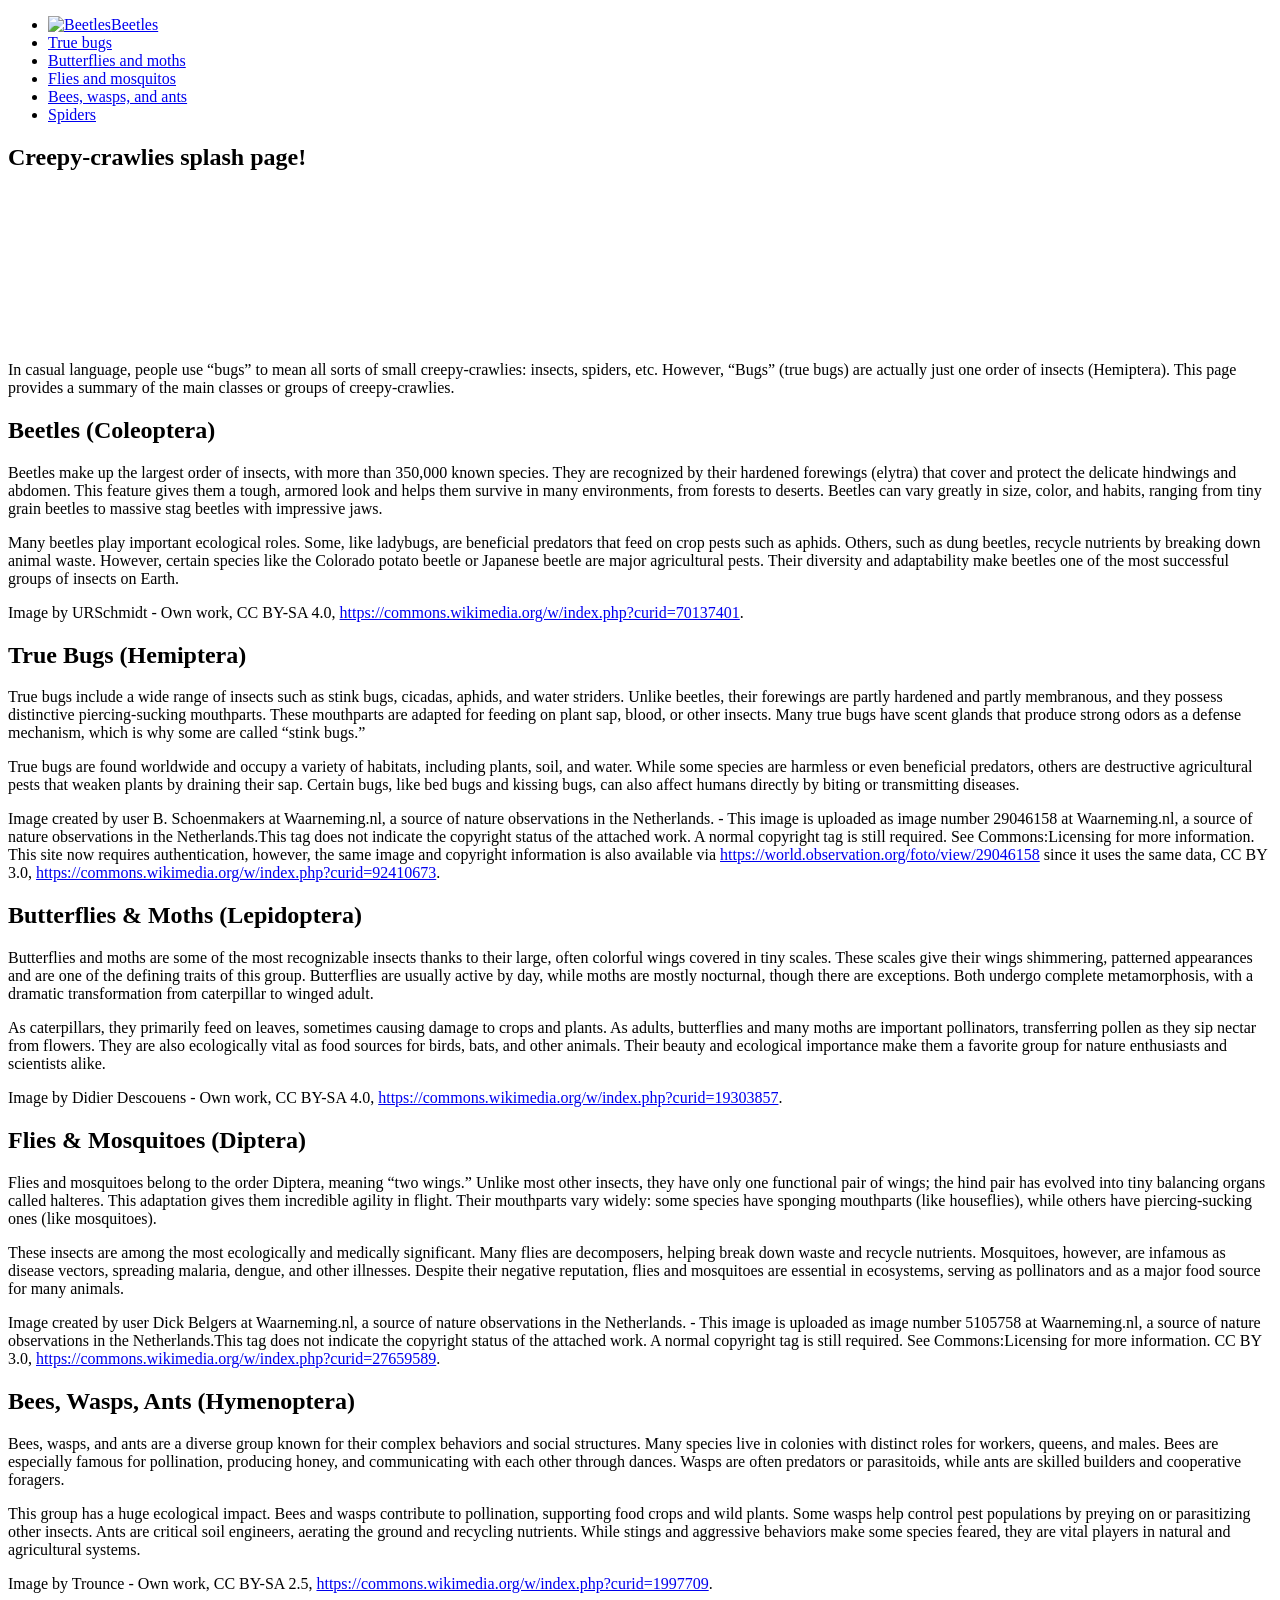
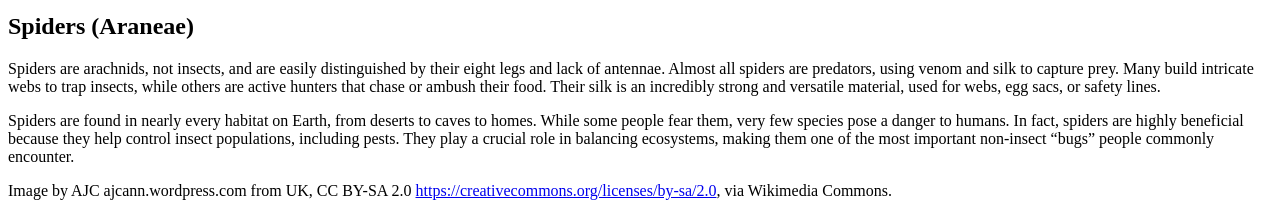
==== assignment 2/index.html @ a773df34 "assignment 2" ====
<!doctype html>
<html lang="en">
  <head>
    <meta charset="utf-8" />
    <title>Creepy crawlies!</title>
    <link href="style.css" rel="stylesheet" />
  </head>
  <body>
    <header>
      <nav>
        <ul>
          <li><a href="#beetles"><img src="https://mdn.github.io/shared-assets/images/examples/learn/crawlies/beetle.png" alt="Beetles" width="25" height="25">Beetles</a></li>
          <li><a href="#true_bugs">True bugs</a></li>
          <li><a href="#butterflies_moths">Butterflies and moths</a></li>
          <li><a href="#flies_mosquitos">Flies and mosquitos</a></li>
          <li><a href="#bees_wasps_ants">Bees, wasps, and ants</a></li>
          <li><a href="#spiders">Spiders</a></li>
        </ul>
      </nav>
      <section>
        <h1>Creepy-crawlies splash page!</h1>
        <!---Add video here--->
        <video src="https://mdn.github.io/shared-assets/videos/learn/bug_video_640.mp4"></video>

        <p>
          In casual language, people use “bugs” to mean all sorts of small
          creepy-crawlies: insects, spiders, etc. However, “Bugs” (true bugs)
          are actually just one order of insects (Hemiptera). This page
          provides a summary of the main classes or groups of
          creepy-crawlies.
        </p>
      </section>
    </header>
    <main>
      <section id="beetles">
        <h2>Beetles (Coleoptera)</h2>

        <p>
          Beetles make up the largest order of insects, with more than
          350,000 known species. They are recognized by their hardened
          forewings (elytra) that cover and protect the delicate hindwings
          and abdomen. This feature gives them a tough, armored look and
          helps them survive in many environments, from forests to deserts.
          Beetles can vary greatly in size, color, and habits, ranging from
          tiny grain beetles to massive stag beetles with impressive jaws.
        </p>
        <p>
          Many beetles play important ecological roles. Some, like ladybugs,
          are beneficial predators that feed on crop pests such as aphids.
          Others, such as dung beetles, recycle nutrients by breaking down
          animal waste. However, certain species like the Colorado potato
          beetle or Japanese beetle are major agricultural pests. Their
          diversity and adaptability make beetles one of the most successful
          groups of insects on Earth.
        </p>

        <p class="copyright">
          Image by URSchmidt - Own work, CC BY-SA 4.0,
          <a href="https://commons.wikimedia.org/w/index.php?curid=70137401"
            >https://commons.wikimedia.org/w/index.php?curid=70137401</a
          >.
        </p>
      </section>
      <section id="true_bugs">
        <h2>True Bugs (Hemiptera)</h2>

        <p>
          True bugs include a wide range of insects such as stink bugs,
          cicadas, aphids, and water striders. Unlike beetles, their
          forewings are partly hardened and partly membranous, and they
          possess distinctive piercing-sucking mouthparts. These mouthparts
          are adapted for feeding on plant sap, blood, or other insects. Many
          true bugs have scent glands that produce strong odors as a defense
          mechanism, which is why some are called “stink bugs.”
        </p>

        <p>
          True bugs are found worldwide and occupy a variety of habitats,
          including plants, soil, and water. While some species are harmless
          or even beneficial predators, others are destructive agricultural
          pests that weaken plants by draining their sap. Certain bugs, like
          bed bugs and kissing bugs, can also affect humans directly by
          biting or transmitting diseases.
        </p>

        <p class="copyright">
          Image created by user B. Schoenmakers at Waarneming.nl, a source of
          nature observations in the Netherlands. - This image is uploaded as
          image number 29046158 at Waarneming.nl, a source of nature
          observations in the Netherlands.This tag does not indicate the
          copyright status of the attached work. A normal copyright tag is
          still required. See Commons:Licensing for more information. This
          site now requires authentication, however, the same image and
          copyright information is also available via
          <a href="https://world.observation.org/foto/view/29046158"
            >https://world.observation.org/foto/view/29046158</a
          >
          since it uses the same data, CC BY 3.0,
          <a href="https://commons.wikimedia.org/w/index.php?curid=92410673"
            >https://commons.wikimedia.org/w/index.php?curid=92410673</a
          >.
        </p>
      </section>
      <section id="butterflies_moths">
        <h2>Butterflies & Moths (Lepidoptera)</h2>

        <p>
          Butterflies and moths are some of the most recognizable insects
          thanks to their large, often colorful wings covered in tiny scales.
          These scales give their wings shimmering, patterned appearances and
          are one of the defining traits of this group. Butterflies are
          usually active by day, while moths are mostly nocturnal, though
          there are exceptions. Both undergo complete metamorphosis, with a
          dramatic transformation from caterpillar to winged adult.
        </p>

        <p>
          As caterpillars, they primarily feed on leaves, sometimes causing
          damage to crops and plants. As adults, butterflies and many moths
          are important pollinators, transferring pollen as they sip nectar
          from flowers. They are also ecologically vital as food sources for
          birds, bats, and other animals. Their beauty and ecological
          importance make them a favorite group for nature enthusiasts and
          scientists alike.
        </p>

        <p class="copyright">
          Image by Didier Descouens - Own work, CC BY-SA 4.0,
          <a href="https://commons.wikimedia.org/w/index.php?curid=19303857"
            >https://commons.wikimedia.org/w/index.php?curid=19303857</a
          >.
        </p>
      </section>
      <section id="flies_mosquitos">
        <h2>Flies & Mosquitoes (Diptera)</h2>

        <p>
          Flies and mosquitoes belong to the order Diptera, meaning “two
          wings.” Unlike most other insects, they have only one functional
          pair of wings; the hind pair has evolved into tiny balancing organs
          called halteres. This adaptation gives them incredible agility in
          flight. Their mouthparts vary widely: some species have sponging
          mouthparts (like houseflies), while others have piercing-sucking
          ones (like mosquitoes).
        </p>

        <p>
          These insects are among the most ecologically and medically
          significant. Many flies are decomposers, helping break down waste
          and recycle nutrients. Mosquitoes, however, are infamous as disease
          vectors, spreading malaria, dengue, and other illnesses. Despite
          their negative reputation, flies and mosquitoes are essential in
          ecosystems, serving as pollinators and as a major food source for
          many animals.
        </p>

        <p class="copyright">
          Image created by user Dick Belgers at Waarneming.nl, a source of
          nature observations in the Netherlands. - This image is uploaded as
          image number 5105758 at Waarneming.nl, a source of nature
          observations in the Netherlands.This tag does not indicate the
          copyright status of the attached work. A normal copyright tag is
          still required. See Commons:Licensing for more information. CC BY
          3.0,
          <a href="https://commons.wikimedia.org/w/index.php?curid=27659589"
            >https://commons.wikimedia.org/w/index.php?curid=27659589</a
          >.
        </p>
      </section>
      <section id="bees_wasps_ants">
        <h2>Bees, Wasps, Ants (Hymenoptera)</h2>

        <p>
          Bees, wasps, and ants are a diverse group known for their complex
          behaviors and social structures. Many species live in colonies with
          distinct roles for workers, queens, and males. Bees are especially
          famous for pollination, producing honey, and communicating with
          each other through dances. Wasps are often predators or
          parasitoids, while ants are skilled builders and cooperative
          foragers.
        </p>

        <p>
          This group has a huge ecological impact. Bees and wasps contribute
          to pollination, supporting food crops and wild plants. Some wasps
          help control pest populations by preying on or parasitizing other
          insects. Ants are critical soil engineers, aerating the ground and
          recycling nutrients. While stings and aggressive behaviors make
          some species feared, they are vital players in natural and
          agricultural systems.
        </p>

        <p class="copyright">
          Image by Trounce - Own work, CC BY-SA 2.5,
          <a href="https://commons.wikimedia.org/w/index.php?curid=1997709"
            >https://commons.wikimedia.org/w/index.php?curid=1997709</a
          >.
        </p>
      </section>
      <section id="spiders">
        <h2>Spiders (Araneae)</h2>

        <p>
          Spiders are arachnids, not insects, and are easily distinguished by
          their eight legs and lack of antennae. Almost all spiders are
          predators, using venom and silk to capture prey. Many build
          intricate webs to trap insects, while others are active hunters
          that chase or ambush their food. Their silk is an incredibly strong
          and versatile material, used for webs, egg sacs, or safety lines.
        </p>

        <p>
          Spiders are found in nearly every habitat on Earth, from deserts to
          caves to homes. While some people fear them, very few species pose
          a danger to humans. In fact, spiders are highly beneficial because
          they help control insect populations, including pests. They play a
          crucial role in balancing ecosystems, making them one of the most
          important non-insect “bugs” people commonly encounter.
        </p>

        <p class="copyright">
          Image by AJC ajcann.wordpress.com from UK, CC BY-SA 2.0
          <a href="https://creativecommons.org/licenses/by-sa/2.0"
            >https://creativecommons.org/licenses/by-sa/2.0</a
          >, via Wikimedia Commons.
        </p>
      </section>
    </main>
  </body>
</html>
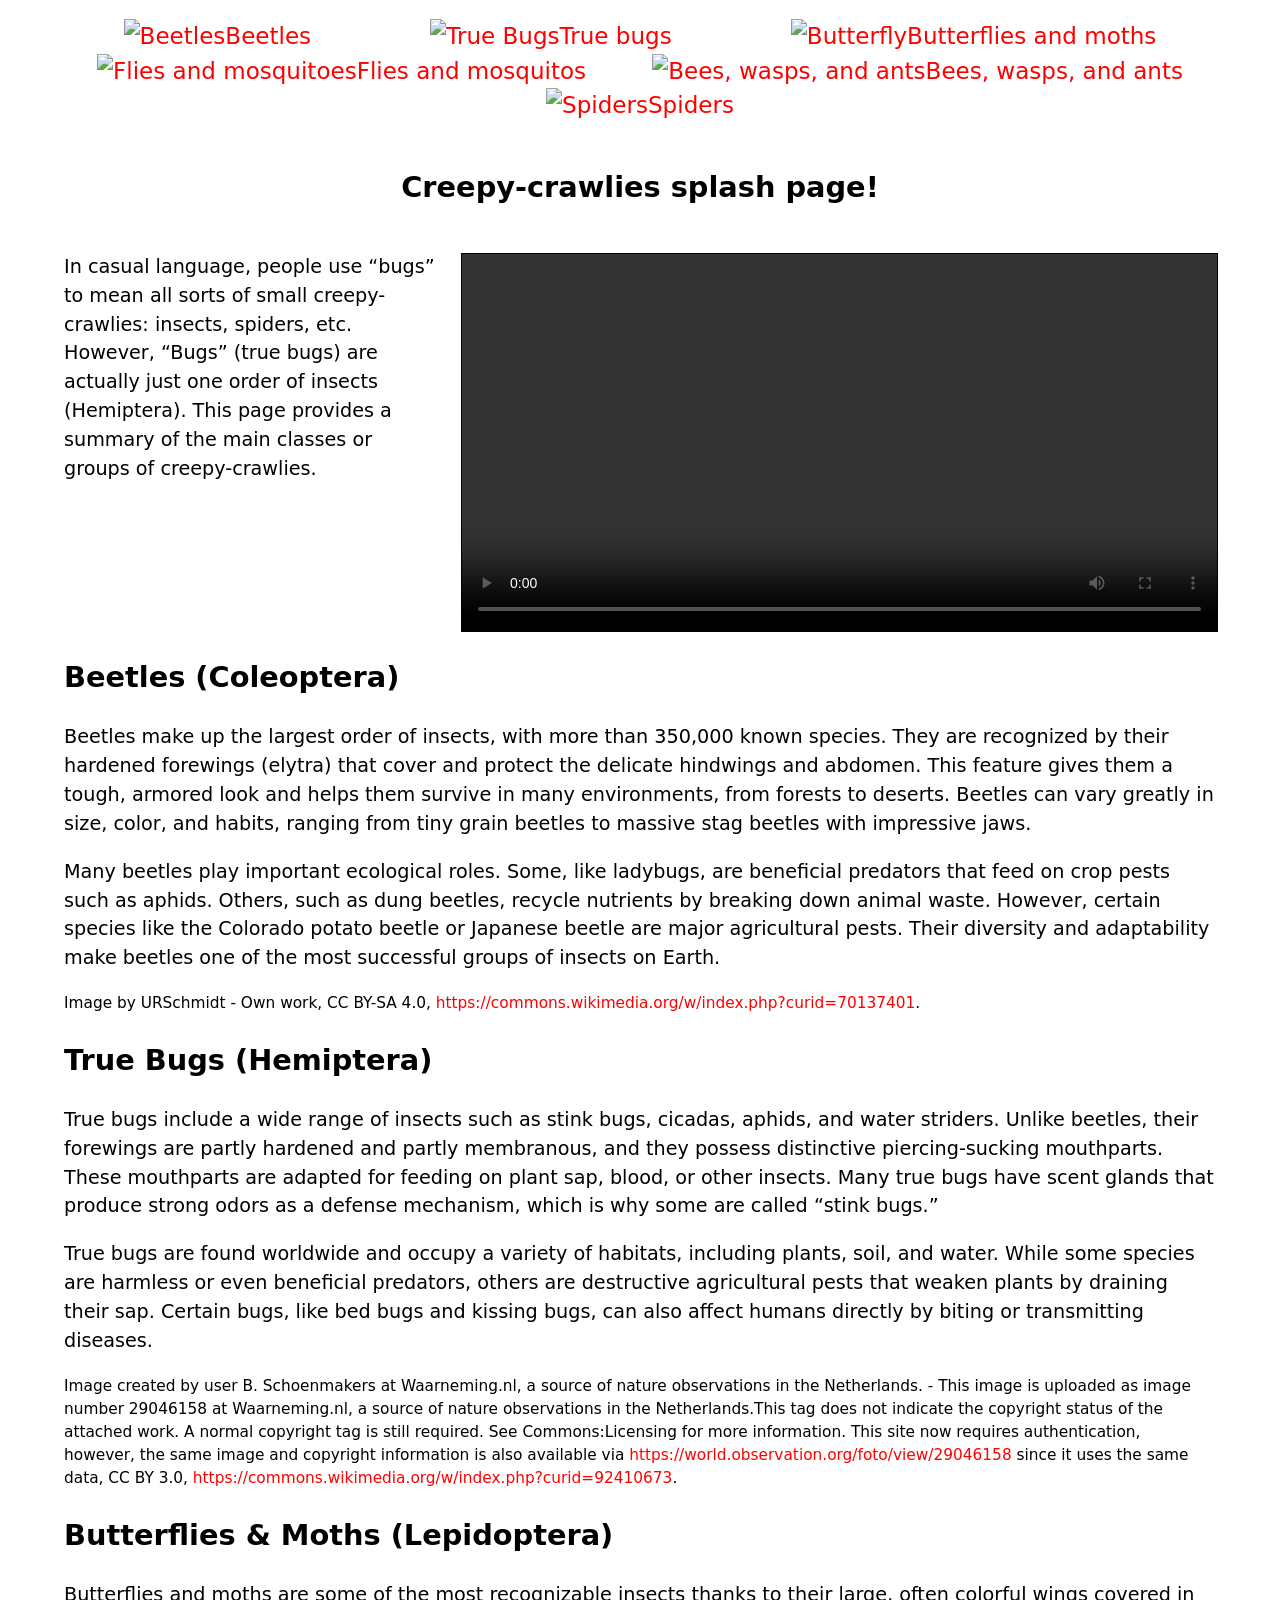
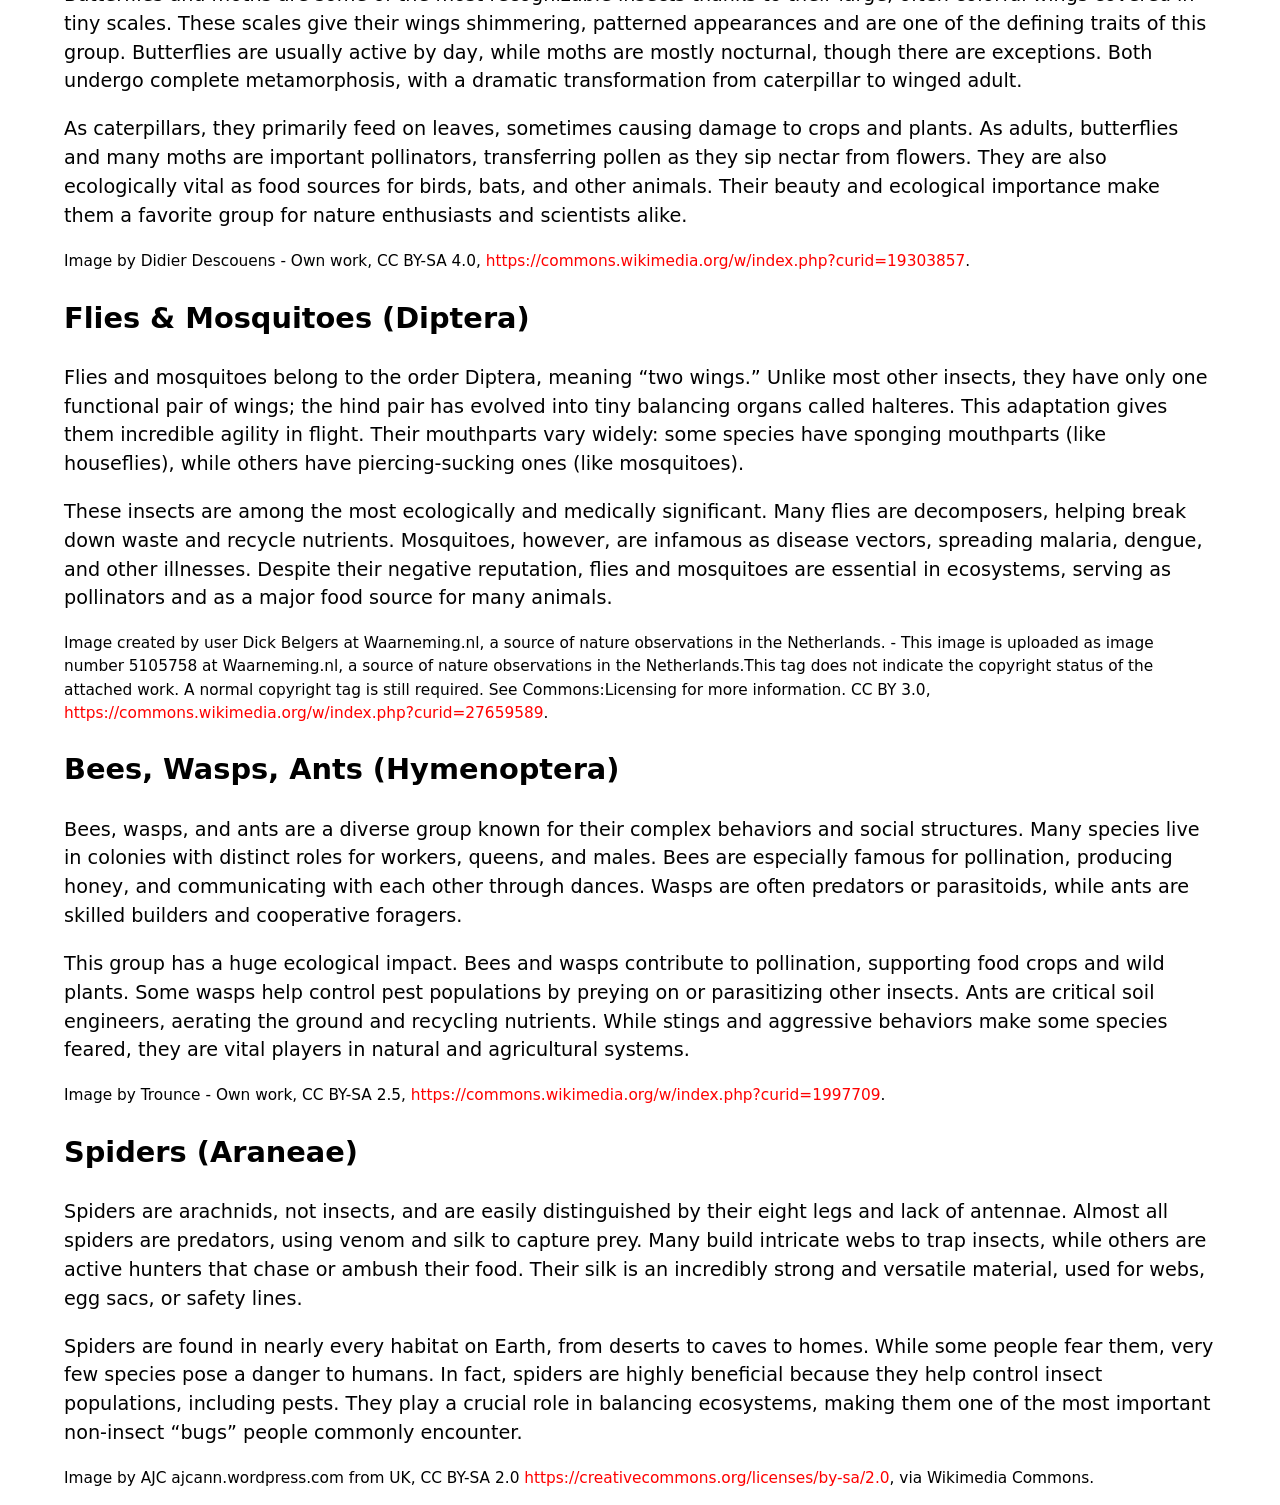
==== commit bf3190f6: "assignment 2 more changes" ====
--- a/assignment 2/index.html
+++ b/assignment 2/index.html
@@ -9,18 +9,21 @@
     <header>
       <nav>
         <ul>
-          <li><a href="#beetles"><img src="https://mdn.github.io/shared-assets/images/examples/learn/crawlies/beetle.png" alt="Beetles" width="25" height="25">Beetles</a></li>
-          <li><a href="#true_bugs">True bugs</a></li>
-          <li><a href="#butterflies_moths">Butterflies and moths</a></li>
-          <li><a href="#flies_mosquitos">Flies and mosquitos</a></li>
-          <li><a href="#bees_wasps_ants">Bees, wasps, and ants</a></li>
-          <li><a href="#spiders">Spiders</a></li>
+          <li><a href="#beetles"><img src="https://mdn.github.io/shared-assets/images/examples/learn/crawlies/beetle.png" alt="Beetles" width="30" height="25">Beetles</a></li>
+          <li><a href="#true_bugs"><img src="https://mdn.github.io/shared-assets/images/examples/learn/crawlies/true_bug.jpg" alt="True Bugs" width="30" height="30">True bugs</a></li>
+          <li><a href="#butterflies_moths"><img src="https://mdn.github.io/shared-assets/images/examples/learn/crawlies/butterfly.jpg" alt="Butterfly" width="30" height="30">Butterflies and moths</a></li>
+          <li><a href="#flies_mosquitos"><img src="https://mdn.github.io/shared-assets/images/examples/learn/crawlies/mosquito.jpg" alt="Flies and mosquitoes" width="30" height="30">Flies and mosquitos</a></li>
+          <li><a href="#bees_wasps_ants"><img src="https://mdn.github.io/shared-assets/images/examples/learn/crawlies/bee.jpg" alt="Bees, wasps, and ants" width="30" height="30">Bees, wasps, and ants</a></li>
+          <li><a href="#spiders"><img src="https://mdn.github.io/shared-assets/images/examples/learn/crawlies/spider.jpg" alt="Spiders" width="30" height="30">Spiders</a></li>
         </ul>
       </nav>
       <section>
         <h1>Creepy-crawlies splash page!</h1>
+        
         <!---Add video here--->
-        <video src="https://mdn.github.io/shared-assets/videos/learn/bug_video_640.mp4"></video>
+         <video src="https://mdn.github.io/shared-assets/videos/learn/bug_video_640.mp4" controls>
+            <source src="https://mdn.github.io/shared-assets/videos/learn/bug_video_640.mp4" type="video/mp4"> 
+        </video>
 
         <p>
           In casual language, people use “bugs” to mean all sorts of small
--- a/assignment 2/style.css
+++ b/assignment 2/style.css
@@ -0,0 +1,91 @@
+/* type */
+
+body {
+  font: 1.2em / 1.5 system-ui;
+  margin: 0 auto;
+  width: 90%;
+  min-width: 800px;
+  max-width: 1200px;
+}
+
+h1 {
+  text-align: center;
+}
+
+.copyright {
+  font-size: 0.8em;
+}
+
+/* nav menu */
+
+ul {
+  padding: 0;
+  list-style-type: none;
+  text-align: center;
+  display: flex;
+  flex-flow: row wrap;
+  justify-content: center;
+  align-items: center;
+}
+
+li {
+  flex: auto;
+}
+
+nav a {
+  font-size: 1.2em;
+  padding: 0 20px;
+}
+
+/* General link styles */
+
+a {
+  text-decoration: none;
+  color: red;
+}
+
+a:hover,
+a:focus {
+  text-decoration: underline;
+}
+
+/* header section layout */
+
+header section {
+  display: grid;
+  grid-template-areas:
+    "heading heading"
+    "text video"
+    "text video";
+  grid-template-columns: 1fr 2fr;
+  gap: 20px;
+}
+
+h1 {
+  grid-area: heading;
+}
+
+header p {
+  grid-area: text;
+  margin: 0;
+}
+
+video {
+  grid-area: video;
+  width: 100%;
+  border: 1px solid black;
+}
+
+/* image floats */
+
+figure {
+  float: right;
+  margin-left: 20px;
+  padding: 20px;
+  background: orange;
+  border: 1px solid black;
+}
+
+figcaption {
+  font-size: 0.6em;
+}
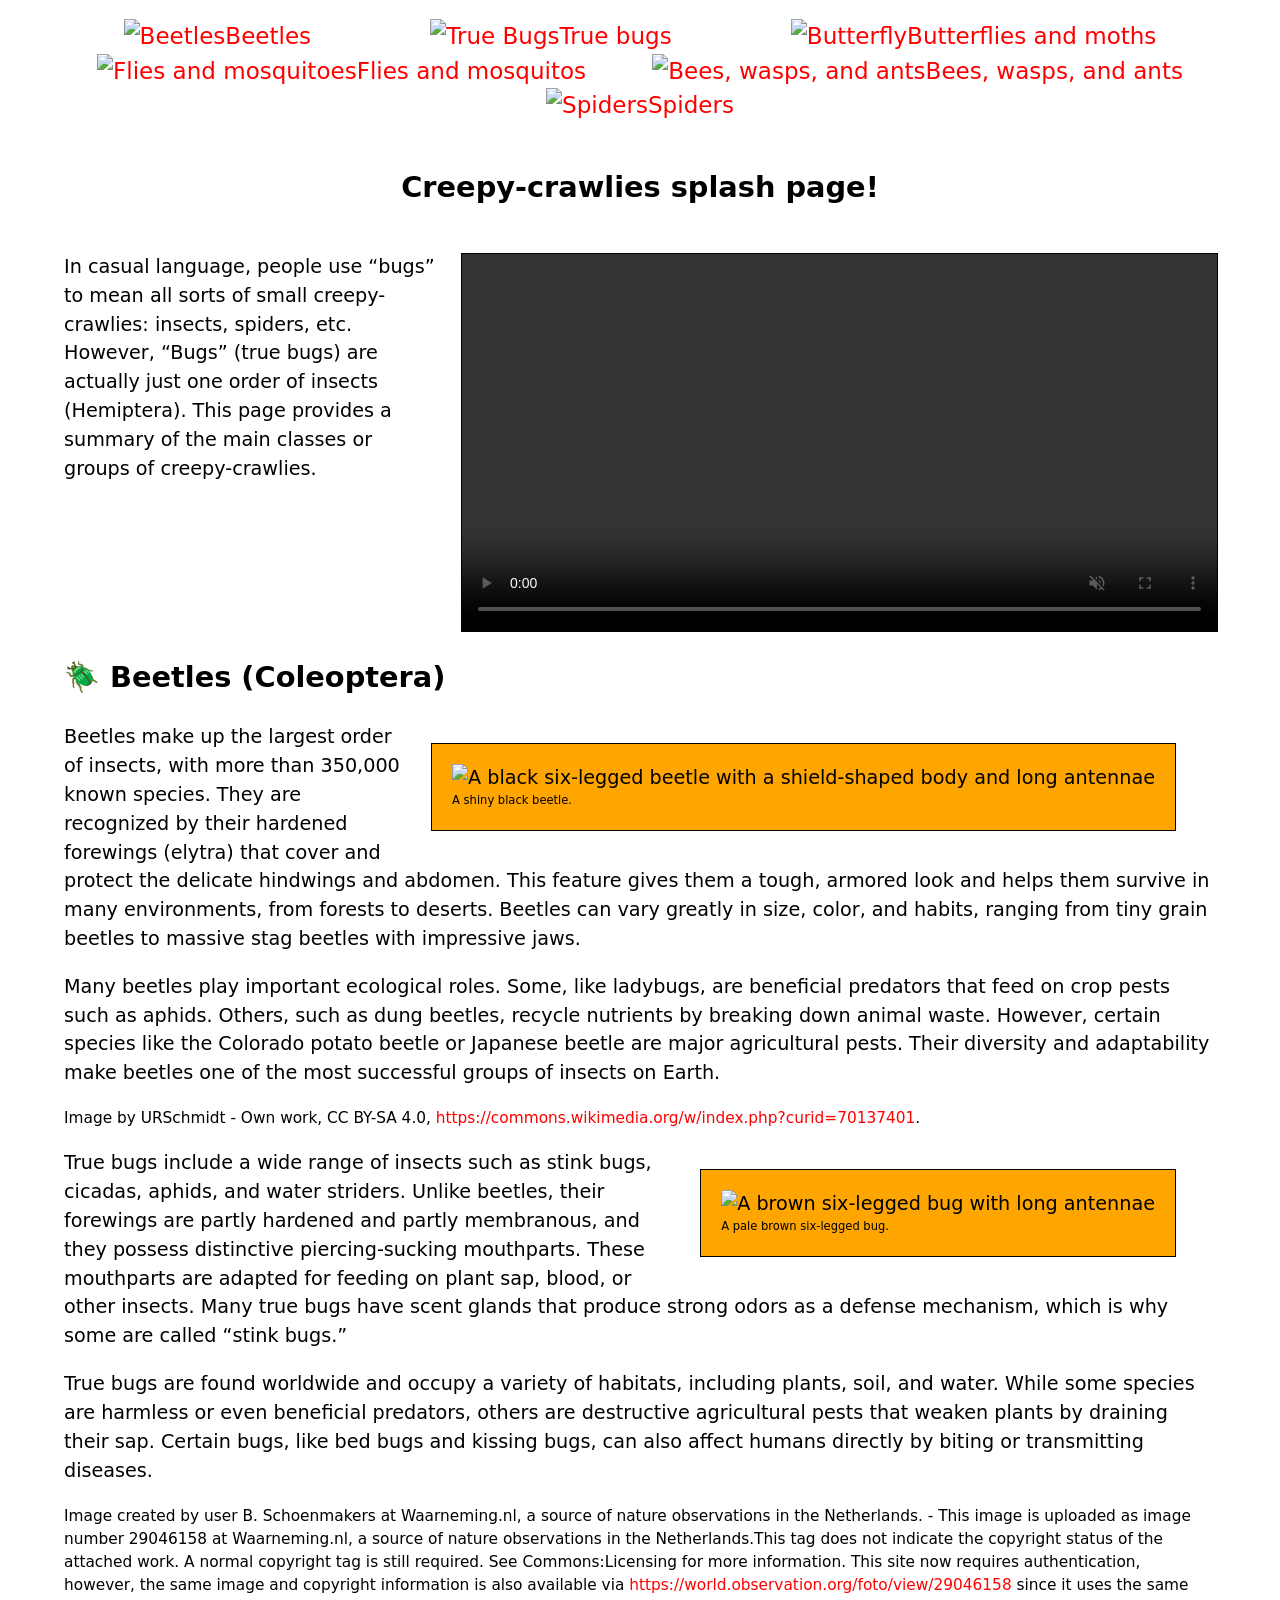
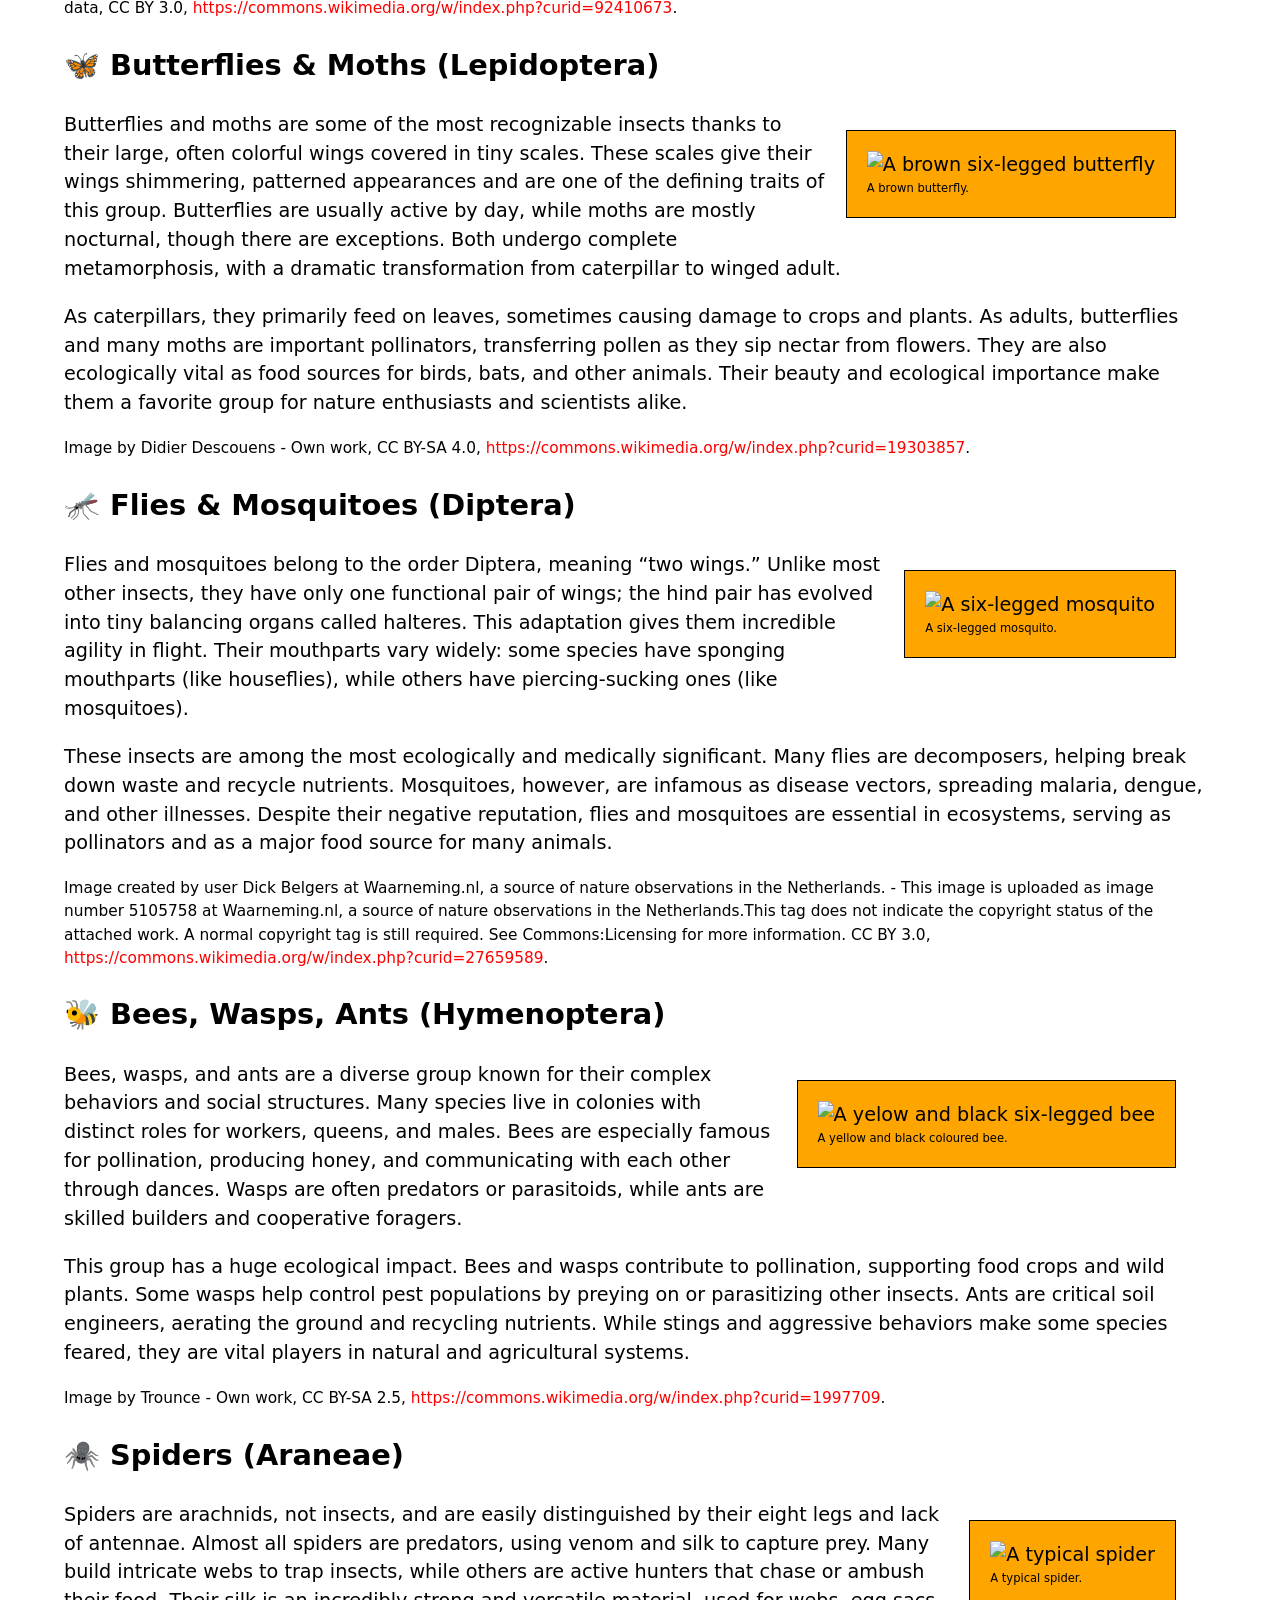
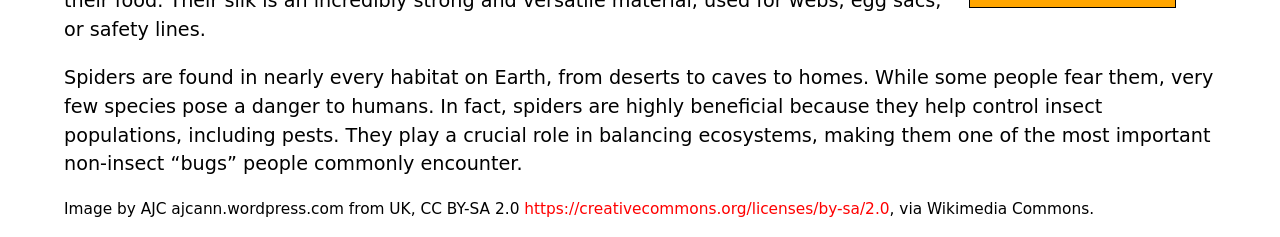
==== commit 885ea439: "Paragraph imogis and images" ====
--- a/assignment 2/index.html
+++ b/assignment 2/index.html
@@ -21,7 +21,7 @@
         <h1>Creepy-crawlies splash page!</h1>
         
         <!---Add video here--->
-         <video src="https://mdn.github.io/shared-assets/videos/learn/bug_video_640.mp4" controls>
+         <video autoplay muted loop preload= "auto" https://mdn.github.io/shared-assets/videos/learn/bug_video_640.mp4" controls>
             <source src="https://mdn.github.io/shared-assets/videos/learn/bug_video_640.mp4" type="video/mp4"> 
         </video>
 
@@ -36,7 +36,11 @@
     </header>
     <main>
       <section id="beetles">
-        <h2>Beetles (Coleoptera)</h2>
+        <h2>🪲 Beetles (Coleoptera)</h2>
+        <figure>
+          <img src="https://mdn.github.io/shared-assets/images/examples/learn/crawlies/beetle.png" alt="A black six-legged beetle with a shield-shaped body and long antennae" width="250" height="180">
+          <figcaption> A shiny black beetle.</figcaption> 
+        </figure>
 
         <p>
           Beetles make up the largest order of insects, with more than
@@ -65,8 +69,12 @@
         </p>
       </section>
       <section id="true_bugs">
-        <h2>True Bugs (Hemiptera)</h2>
-
+        <h2🪳 True Bugs (Hemiptera)</h2>
+        
+        <figure>
+          <img src="https://mdn.github.io/shared-assets/images/examples/learn/crawlies/true_bug.jpg" alt="A brown six-legged bug with long antennae" width="250" height="180">
+          <figcaption> A pale brown six-legged bug.</figcaption> 
+        </figure>
         <p>
           True bugs include a wide range of insects such as stink bugs,
           cicadas, aphids, and water striders. Unlike beetles, their
@@ -105,7 +113,11 @@
         </p>
       </section>
       <section id="butterflies_moths">
-        <h2>Butterflies & Moths (Lepidoptera)</h2>
+        <h2>🦋 Butterflies & Moths (Lepidoptera)</h2>
+        <figure>
+          <img src="https://mdn.github.io/shared-assets/images/examples/learn/crawlies/butterfly.jpg" alt="A brown six-legged butterfly" width="250" height="180">
+          <figcaption> A brown butterfly.</figcaption> 
+        </figure>
 
         <p>
           Butterflies and moths are some of the most recognizable insects
@@ -135,7 +147,11 @@
         </p>
       </section>
       <section id="flies_mosquitos">
-        <h2>Flies & Mosquitoes (Diptera)</h2>
+        <h2>🦟 Flies & Mosquitoes (Diptera)</h2>
+        <figure>
+          <img src="https://mdn.github.io/shared-assets/images/examples/learn/crawlies/mosquito.jpg" alt="A six-legged mosquito" width="250" height="180">
+          <figcaption> A six-legged mosquito.</figcaption> 
+        </figure>
 
         <p>
           Flies and mosquitoes belong to the order Diptera, meaning “two
@@ -171,7 +187,11 @@
         </p>
       </section>
       <section id="bees_wasps_ants">
-        <h2>Bees, Wasps, Ants (Hymenoptera)</h2>
+        <h2>🐝 Bees, Wasps, Ants (Hymenoptera)</h2>
+        <figure>
+          <img src="https://mdn.github.io/shared-assets/images/examples/learn/crawlies/bee.jpg" alt="A yelow and black six-legged bee" width="250" height="180">
+          <figcaption> A yellow and black coloured bee.</figcaption> 
+        </figure>
 
         <p>
           Bees, wasps, and ants are a diverse group known for their complex
@@ -201,7 +221,11 @@
         </p>
       </section>
       <section id="spiders">
-        <h2>Spiders (Araneae)</h2>
+        <h2>🕷️ Spiders (Araneae)</h2>
+         <figure>
+          <img src="https://mdn.github.io/shared-assets/images/examples/learn/crawlies/spider.jpg" alt="A typical spider" width="250" height="180">
+          <figcaption> A typical spider.</figcaption> 
+        </figure>
 
         <p>
           Spiders are arachnids, not insects, and are easily distinguished by
